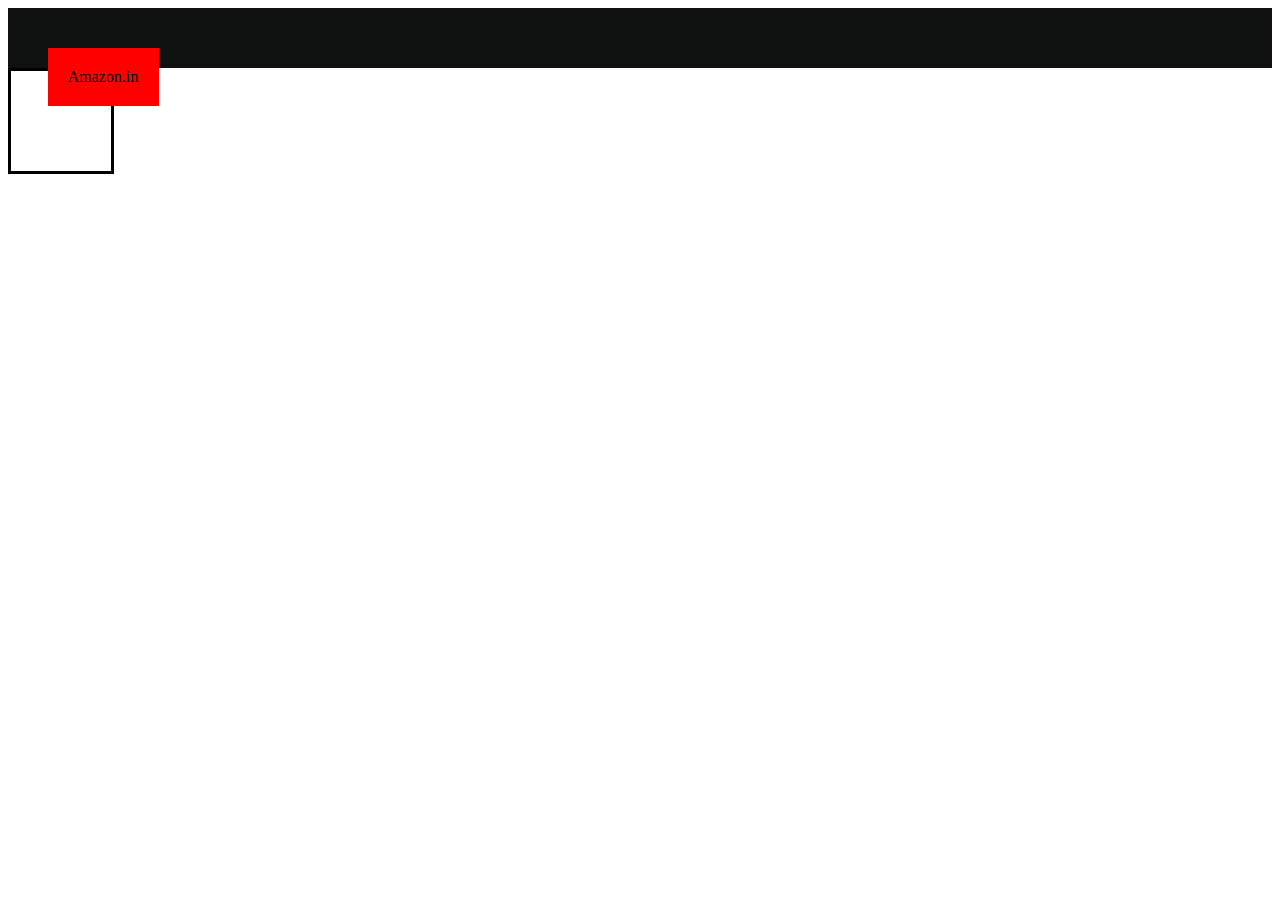
==== box_fsd/index.html @ 879991a6 "Add files via upload" ====
<!DOCTYPE html>
<html lang="en">
    <head>
        <meta charset="UTF-8">
        <meta name="viewport" content="width=device-width, initial-scale=1.0">
        <title>My Website</title>
        <link rel="stylesheet" href="style.css">
    </head>
    <body>
        <nav>
            <p>Amazon.in</p>
        </nav>
        <div>

        </div>
        
    </body>
</html>
---- box_fsd/style.css ----
nav{
    background-color:#0f1111;
    height: 60px;
}
#logo{
    color:#f08804;
}
a{
    color:white;
    text-decoration:none;
    margin: 100px;
}
#button{
    background-color: #f08804;
    color:white;
}
p{
    background-color:red;
    display: inline-block;
    margin: 40px;
    padding: 20px;

}
div{
    border-style:solid;
    height:100px;
    width: 100px;
}
#div1{
    background-color:purple;
    opacity:0.5;
}
#div2{
    background-color:pink;
    opacity:0.5;
}
#div3{
    background-color:yellow;
    opacity:0.5;
}
main{
    height:850px;

}
footer{
    background-color:black;
    height: 40px;

}
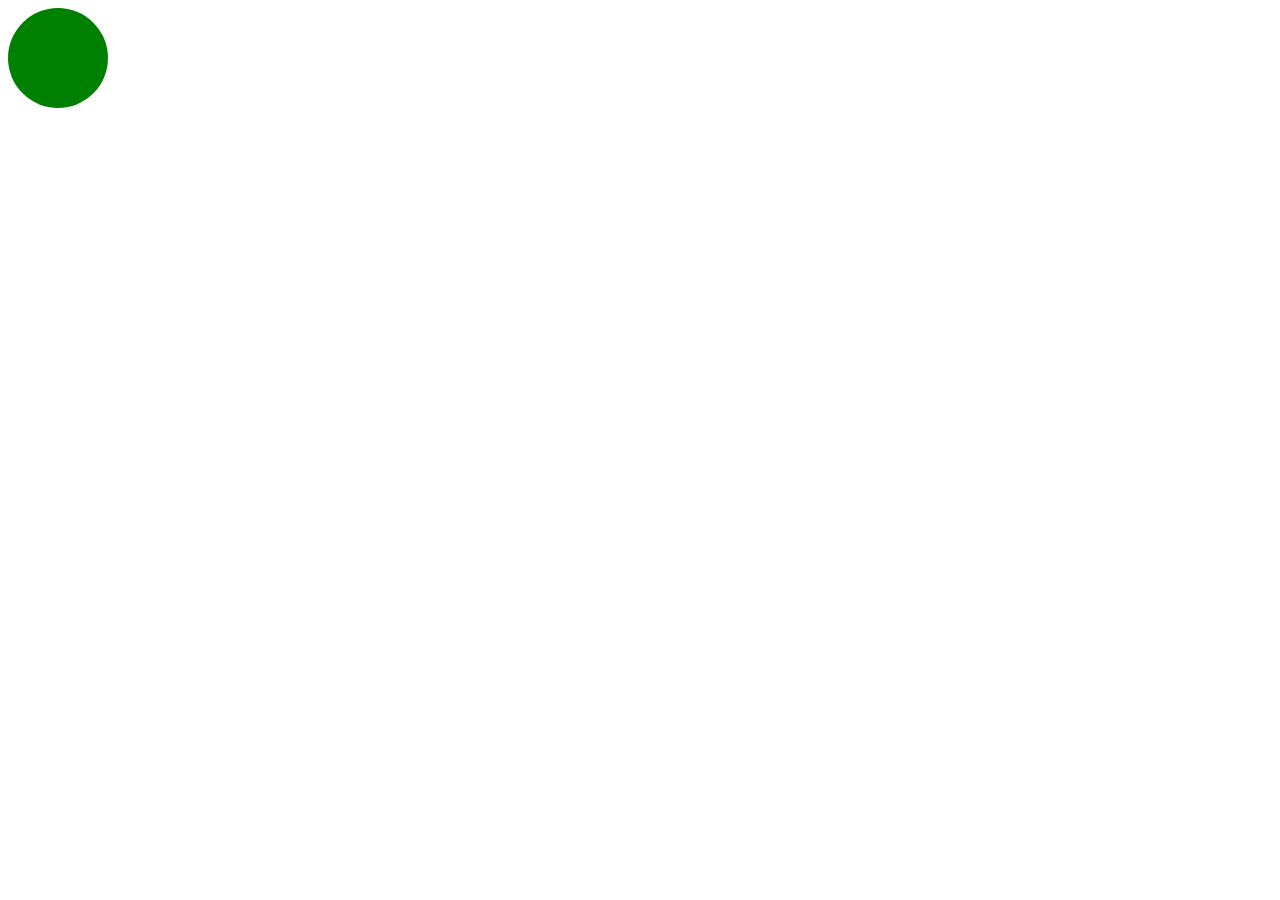
==== commit e444e683: "Add files via upload" ====
--- a/box_fsd/index.html
+++ b/box_fsd/index.html
@@ -3,16 +3,11 @@
     <head>
         <meta charset="UTF-8">
         <meta name="viewport" content="width=device-width, initial-scale=1.0">
-        <title>My Website</title>
-        <link rel="stylesheet" href="style.css">
-    </head>
+        <title>box</title>
+        <link rel="stylesheet" href="style1.css">
+    </head> 
     <body>
-        <nav>
-            <p>Amazon.in</p>
-        </nav>
         <div>
-
         </div>
-        
     </body>
 </html>
--- a/box_fsd/style1.css
+++ b/box_fsd/style1.css
@@ -0,0 +1,6 @@
+div{
+    height: 100px;
+    width: 100px;
+    background-color: green;
+    border-radius: 50%;
+}
